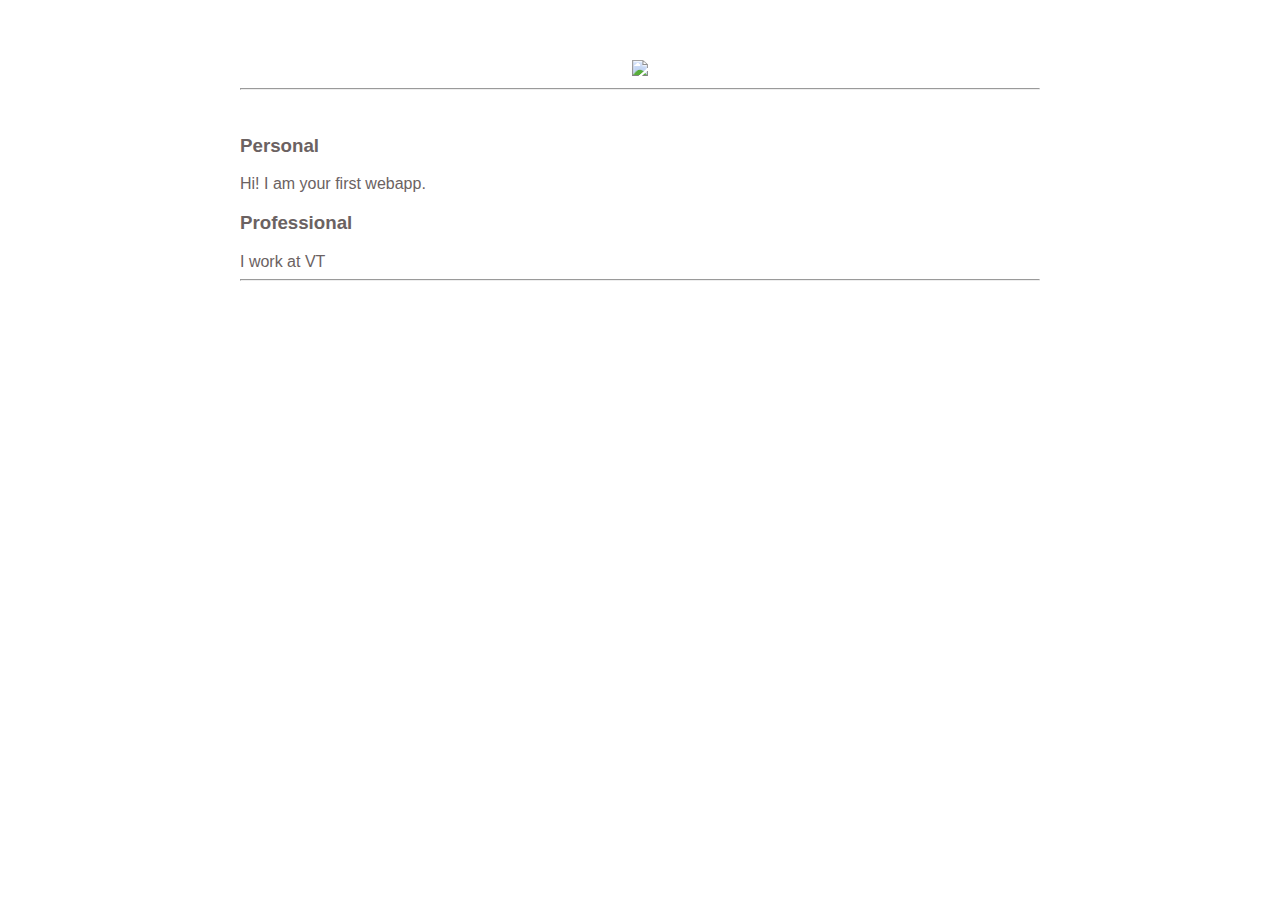
==== ui/index.html @ a93451c6 "[imad-console] Updates ui/index.html" ====
<!doctype html>
 <html>
     <head>
         <link href="/ui/style.css" rel="stylesheet" />
     </head>
     <body>
         <div class="container">
                 <div class="center">
                     <img id='madi' src="https://pbs.twimg.com/profile_images/828259239638552576/CztR7PJ0.jpg" class="img-medium"/>
                 </div>
                 <hr/>
                 <br>
                 <h3>Personal</h3>
                 <div>
                     Hi! I am your first webapp.
                 </div>
              <h3>Professional</h3>
                 <div>
                     I work at VT
                 </div>
                 <hr/>
                 <div class="footer">
                </div>
         </div>
         <script type="text/javascript" src="/ui/main.js">
         </script>
     </body>
 </html>
---- ui/style.css ----
body {
     font-family: sans-serif;
     
     margin-top: 60px;
 }
 
 .center {
     text-align: center;
 }
 
 .text-big {
     font-size: 300%;
 }
 
 .bold {
     font-weight: bold;
 }
 
 .img-medium {
     height: 200px;
 }
 
 .container {
max-width: 800px;
margin: 0 auto;
color: #6b6262;
font-family: sans-serif;
padding-left: 20px;
padding-right: 20px;
}
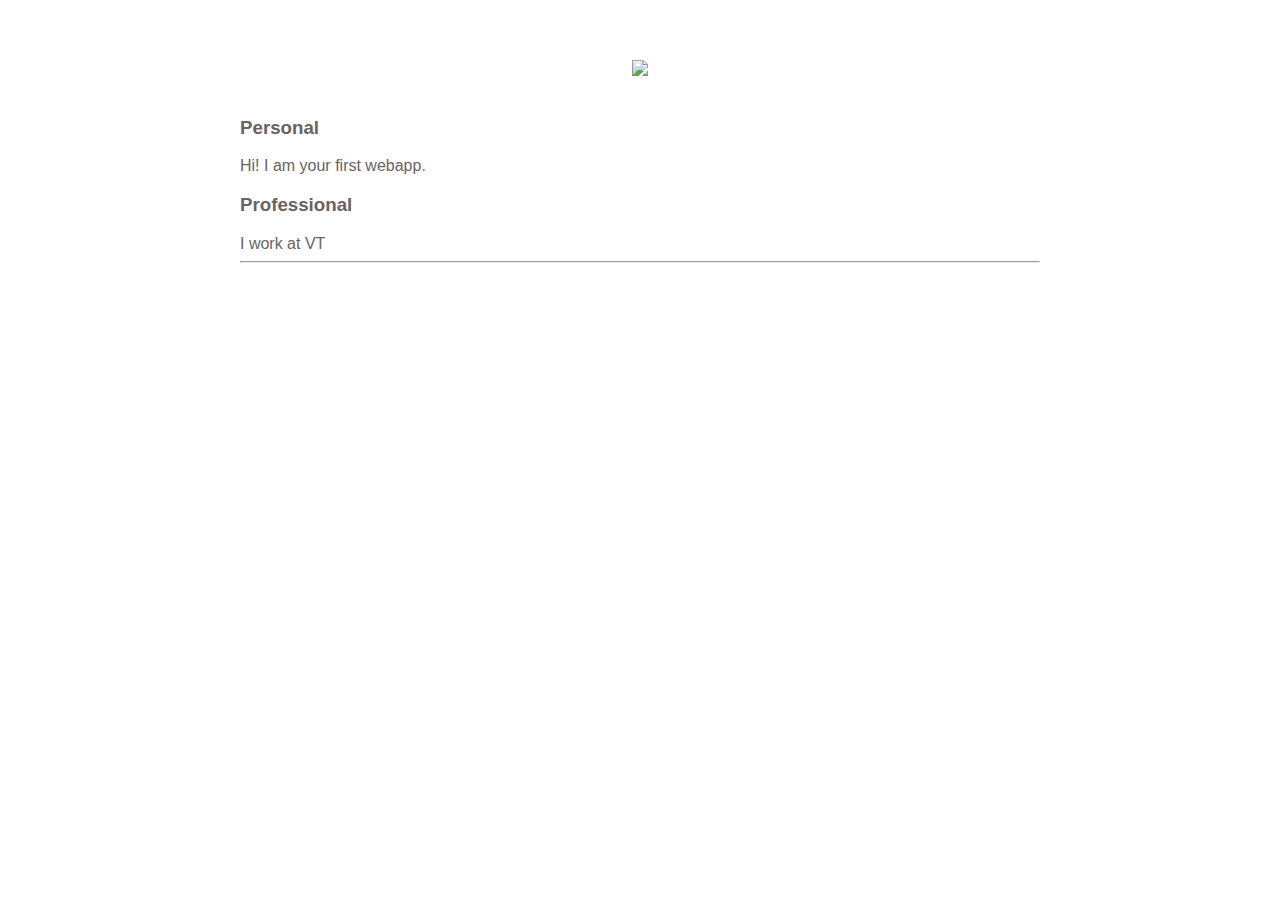
==== commit d74f790e: "[imad-console] Updates ui/index.html" ====
--- a/ui/index.html
+++ b/ui/index.html
@@ -8,7 +8,7 @@
                  <div class="center">
                      <img id='madi' src="https://pbs.twimg.com/profile_images/828259239638552576/CztR7PJ0.jpg" class="img-medium"/>
                  </div>
-                 <hr/>
+                 
                  <br>
                  <h3>Personal</h3>
                  <div>
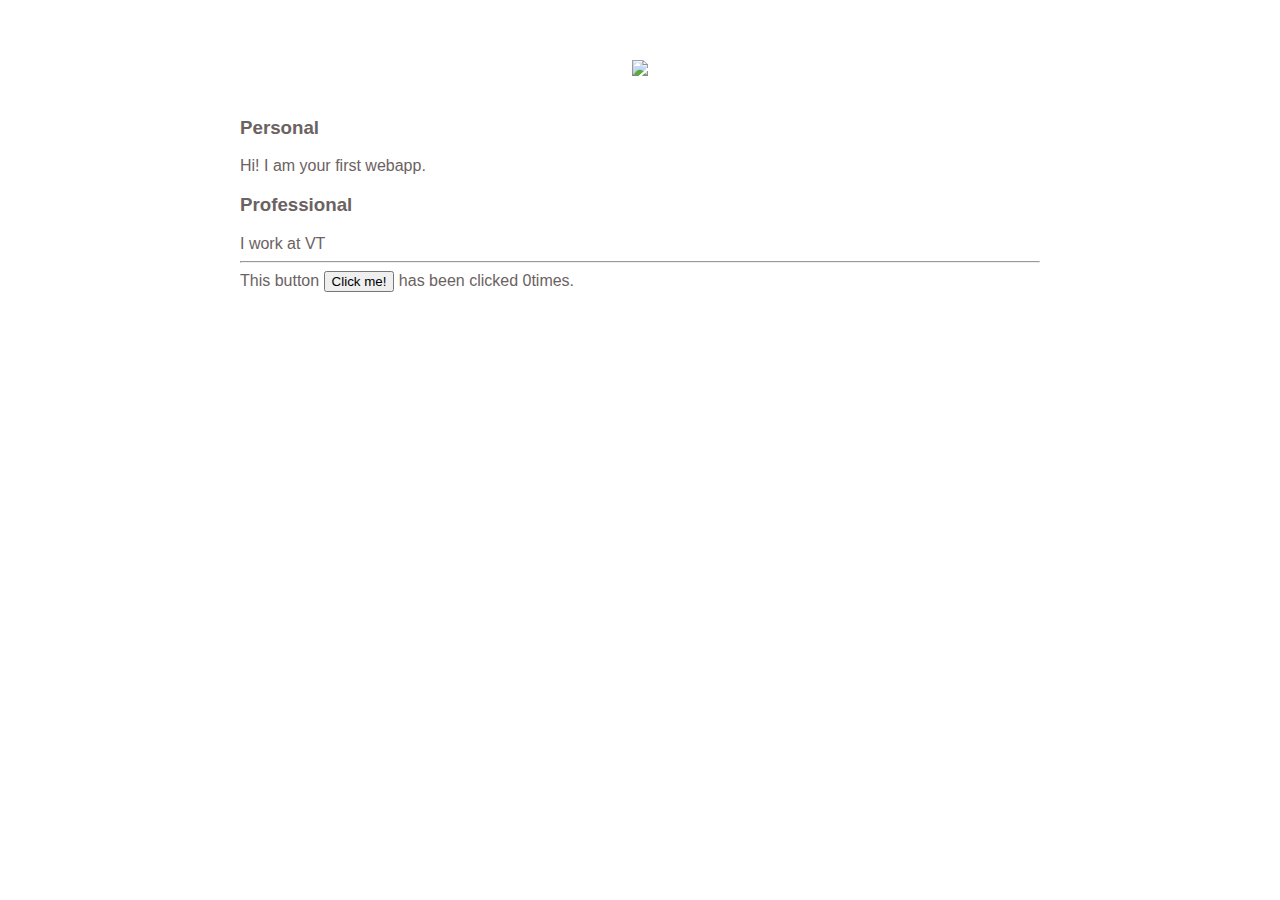
==== commit 2c61d95a: "[imad-console] Updates ui/index.html" ====
--- a/ui/index.html
+++ b/ui/index.html
@@ -20,6 +20,7 @@
                  </div>
                  <hr/>
                  <div class="footer">
+                     This button <button id="counter">Click me!</button> has been clicked <span id="times"> 0</span>times.
                 </div>
          </div>
          <script type="text/javascript" src="/ui/main.js">
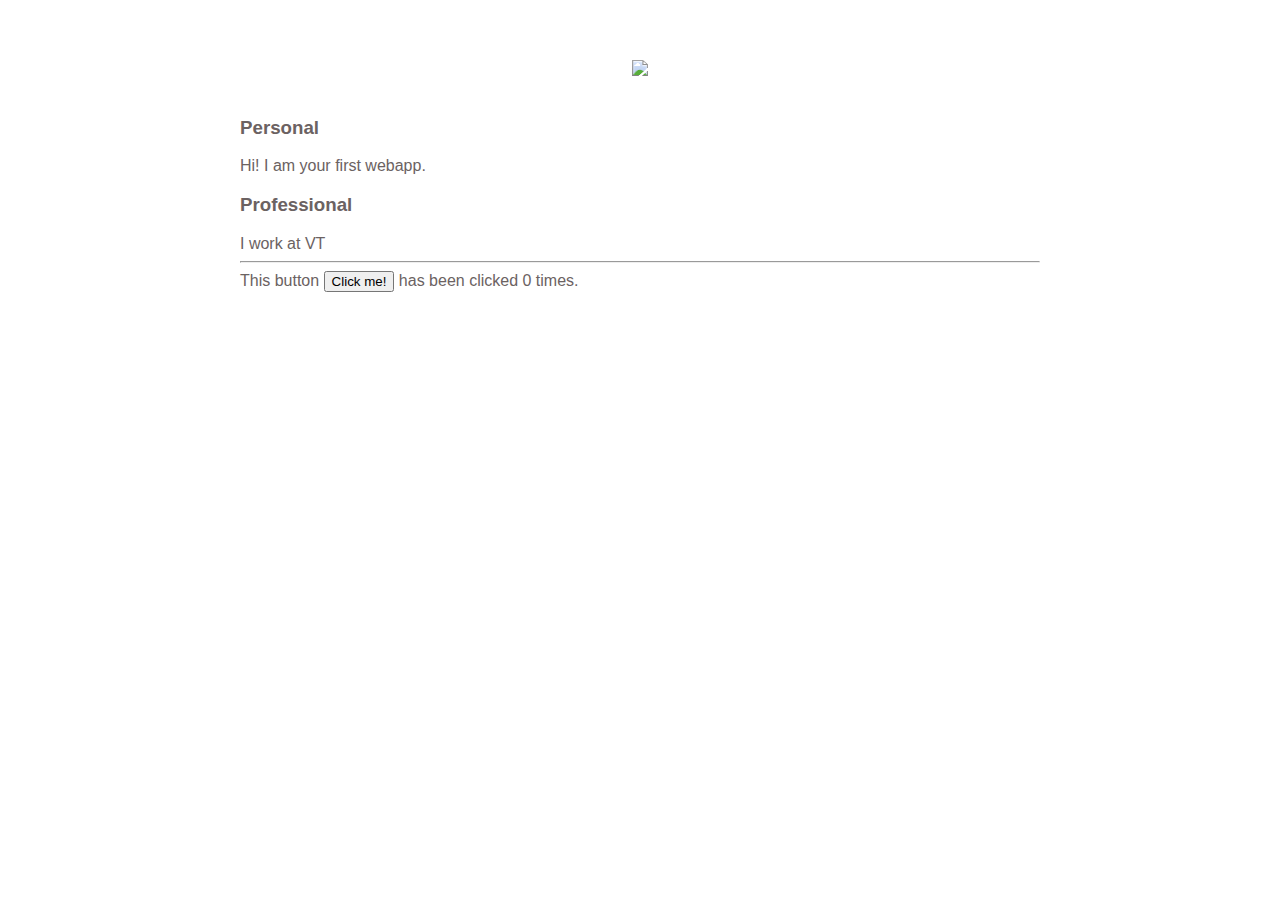
==== commit a28b3b0d: "[imad-console] Updates ui/index.html" ====
--- a/ui/index.html
+++ b/ui/index.html
@@ -20,7 +20,7 @@
                  </div>
                  <hr/>
                  <div class="footer">
-                     This button <button id="counter">Click me!</button> has been clicked <span id="times"> 0</span>times.
+                     This button <button id="counter">Click me!</button> has been clicked <span id="times"> 0</span> times.
                 </div>
          </div>
          <script type="text/javascript" src="/ui/main.js">
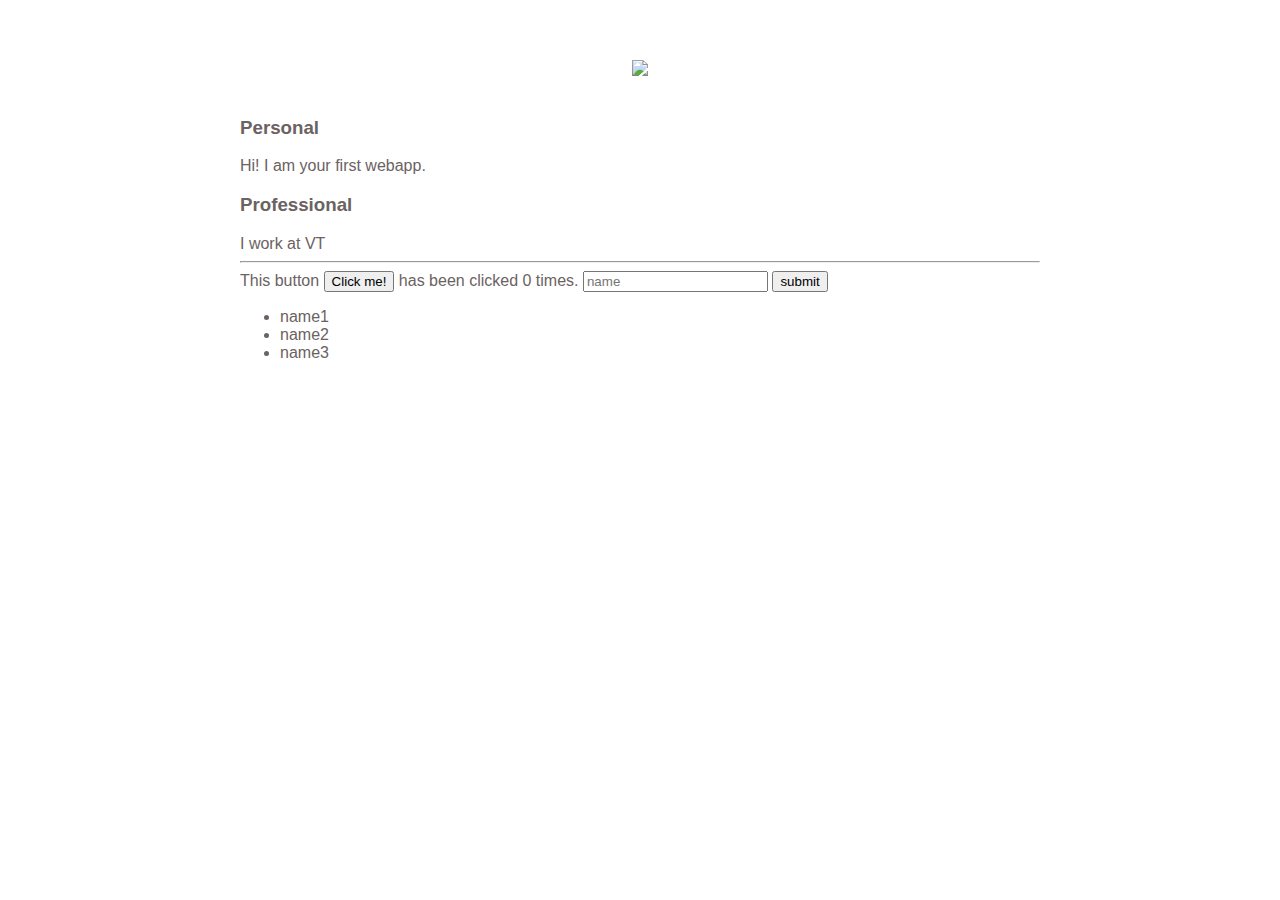
==== commit 061af44f: "[imad-console] Updates ui/index.html" ====
--- a/ui/index.html
+++ b/ui/index.html
@@ -21,6 +21,13 @@
                  <hr/>
                  <div class="footer">
                      This button <button id="counter">Click me!</button> has been clicked <span id="times"> 0</span> times.
+                     <input type="text" id="name" placeholder="name"></input>
+                     <input type="submit" value="submit"></input>
+                     <ul>
+                         <li>name1</li>
+                         <li>name2</li>
+                         <li>name3</li>
+                     </ul>
                 </div>
          </div>
          <script type="text/javascript" src="/ui/main.js">
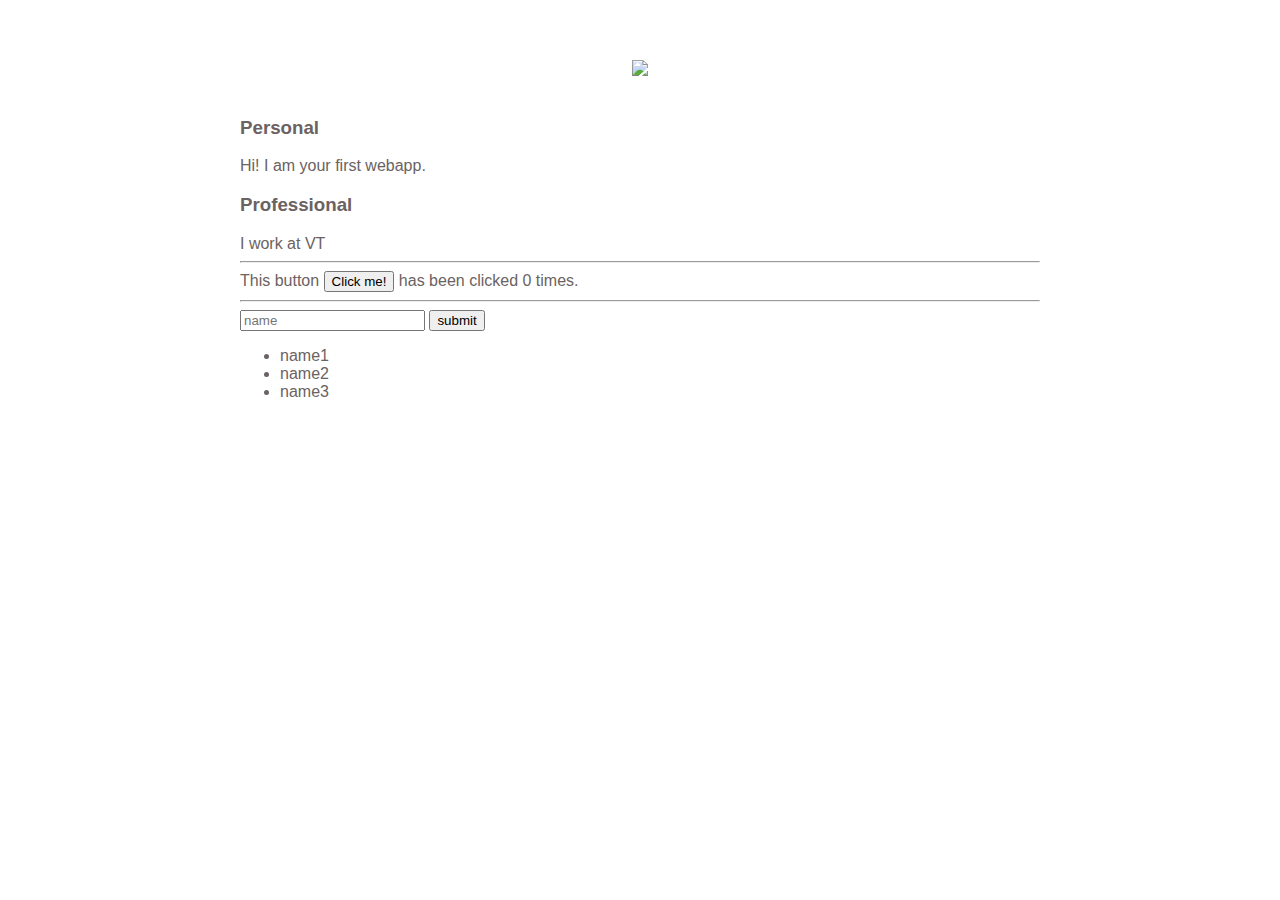
==== commit 92227447: "[imad-console] Updates ui/index.html" ====
--- a/ui/index.html
+++ b/ui/index.html
@@ -21,6 +21,7 @@
                  <hr/>
                  <div class="footer">
                      This button <button id="counter">Click me!</button> has been clicked <span id="times"> 0</span> times.
+                     <hr/>
                      <input type="text" id="name" placeholder="name"></input>
                      <input type="submit" value="submit"></input>
                      <ul>
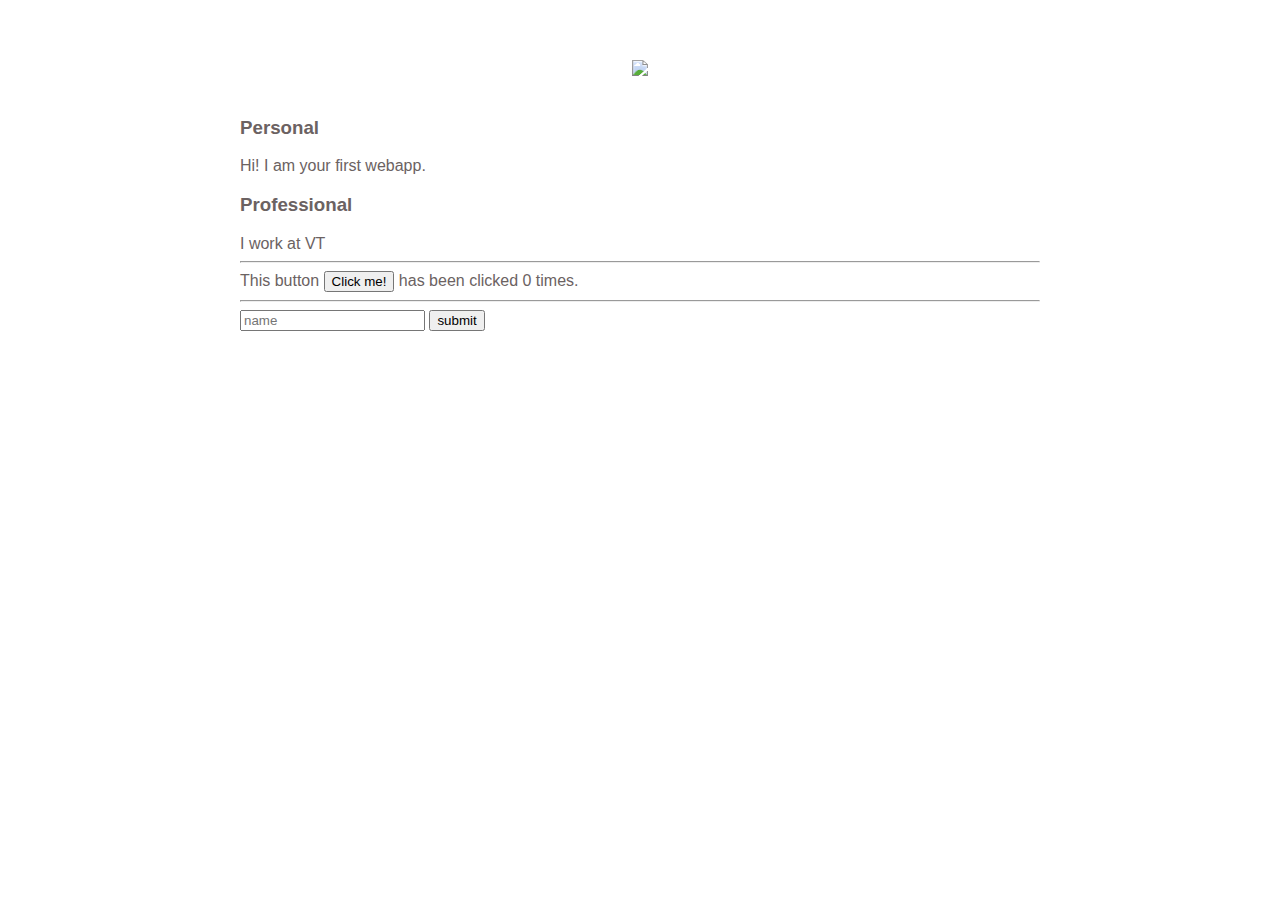
==== commit 3fe3e0b8: "[imad-console] Updates ui/index.html" ====
--- a/ui/index.html
+++ b/ui/index.html
@@ -24,10 +24,7 @@
                      <hr/>
                      <input type="text" id="name" placeholder="name"></input>
                      <input type="submit" value="submit"></input>
-                     <ul>
-                         <li>name1</li>
-                         <li>name2</li>
-                         <li>name3</li>
+                     <ul id="namelist">
                      </ul>
                 </div>
          </div>
